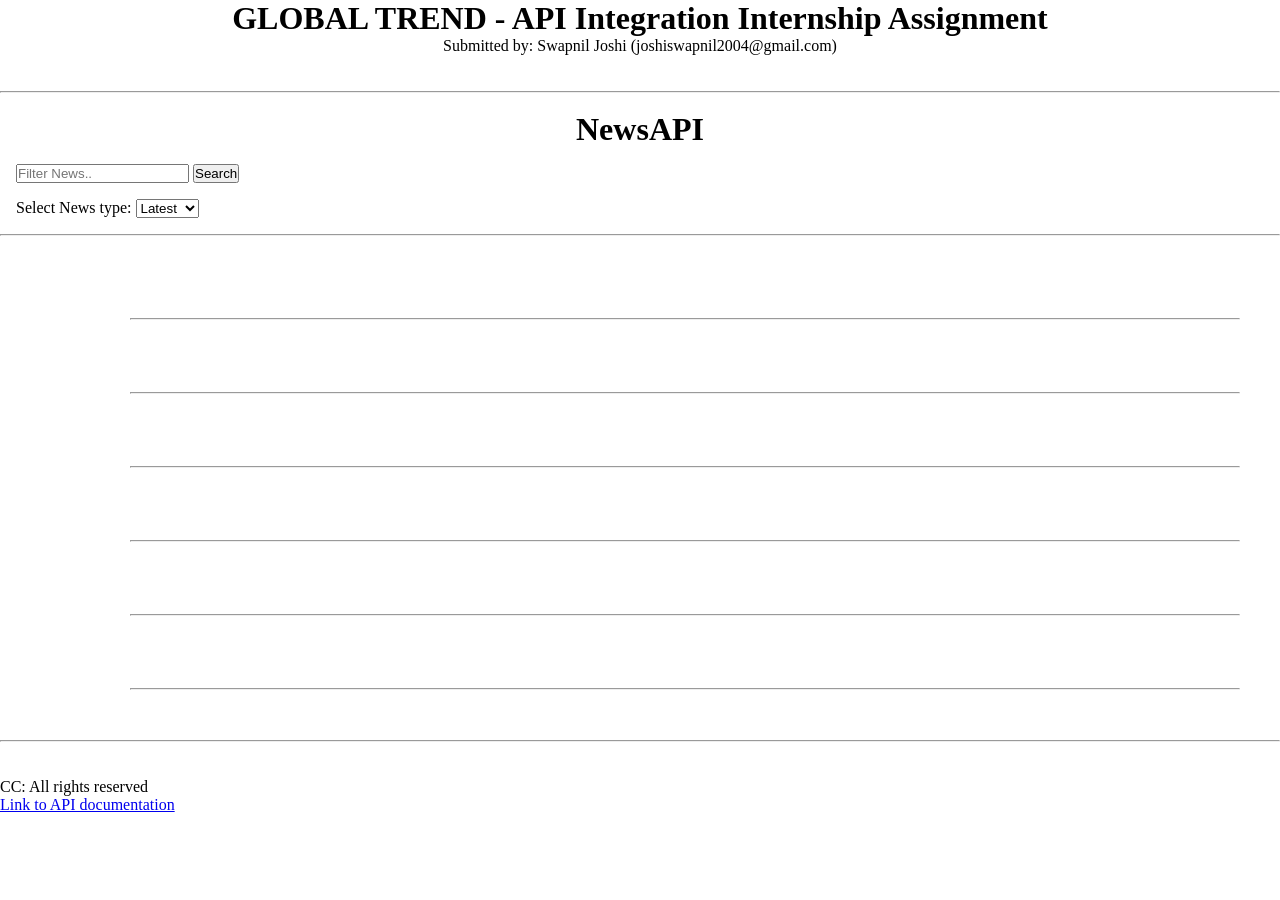
==== index.html @ 65919d04 "Ready Application" ====
<!DOCTYPE html>
<html lang="en">

<head>
    <meta charset="UTF-8">
    <meta name="viewport" content="width=device-width, initial-scale=1.0">
    <title>News API</title>
    <link rel="stylesheet" href="style.css">
</head>

<body>
    <header>
        <div class="title">
            <h1>GLOBAL TREND - API Integration Internship Assignment</h1>
        </div>
        <p class="title">Submitted by: Swapnil Joshi (joshiswapnil2004@gmail.com)</p>
        <br><br><hr>
    </header>
    <br>

    <h1 class="title">NewsAPI</h1>
    <div id="search-box">
        <input type="text" placeholder="Filter News.." id="search-placeholder">
        <button type="submit" id="search-button">Search</button>
    </div>
    <div class="news-type">
        <label for="newsTypeDropdown">Select News type:</label>
        <select id="newsTypeDropdown" name="newsTypeDropdown" onchange="handleOptionChange(event)">
            <option value="latest" selected>Latest</option>
            <option value="market">Market</option>
        </select>
    </div>
    <hr>
    <div class="news">
        <div class="news-block">
            <h3></h3>
            <p></p>
            <hr>
        </div>
        <div class="news-block">
            <h3></h3>
            <p></p>
            <hr>
        </div>
        <div class="news-block">
            <h3></h3>
            <p></p>
            <hr>
        </div>
        <div class="news-block">
            <h3></h3>
            <p></p>
            <hr>
        </div>
        <div class="news-block">
            <h3></h3>
            <p></p>
            <hr>
        </div>
        <div class="news-block">
            <a href="news.html"><h3></h3></a>
            <p></p>
            <hr>
        </div>
    </div>
    <hr>
    <br>
    <br>
    <footer>
        <p>CC: All rights reserved</p>
        <a href="https://newsdata.io/documentation">Link to API documentation</a>
    </footer>
</body>
<script src="newsApi.js" type="module"></script>

</html>
---- style.css ----
* {
    padding: 0;
    margin: 0;
    justify-content: center;
    align-items: center;
}

.title {
    display: flex;
    justify-content: center;
    align-items: center;
    gap: 10rem;
}

#search-box {
    margin-left: 6rem;
    margin: 1rem;
}

.news-type {
    margin: 1rem
}

.news {
    margin: 20px 10px;
    margin-left: 100px;
    padding: 10px;
}

.news-block {
    padding: 20px;
}

.news-block p {
    margin: 10px;
}

.news-block h3 {
    margin: 5px;
    color: blue;
}

.news-block h3:hover{
    cursor: pointer;
    text-decoration: underline;
}

.news-block p {
    margin-left: 10px;
}

.news-block hr {
    margin-top: 2rem;
}

.single-news-block {
    margin-left: 50px;
    margin-top: 20px;
}

.single-news-block p {
    margin: 10px
}
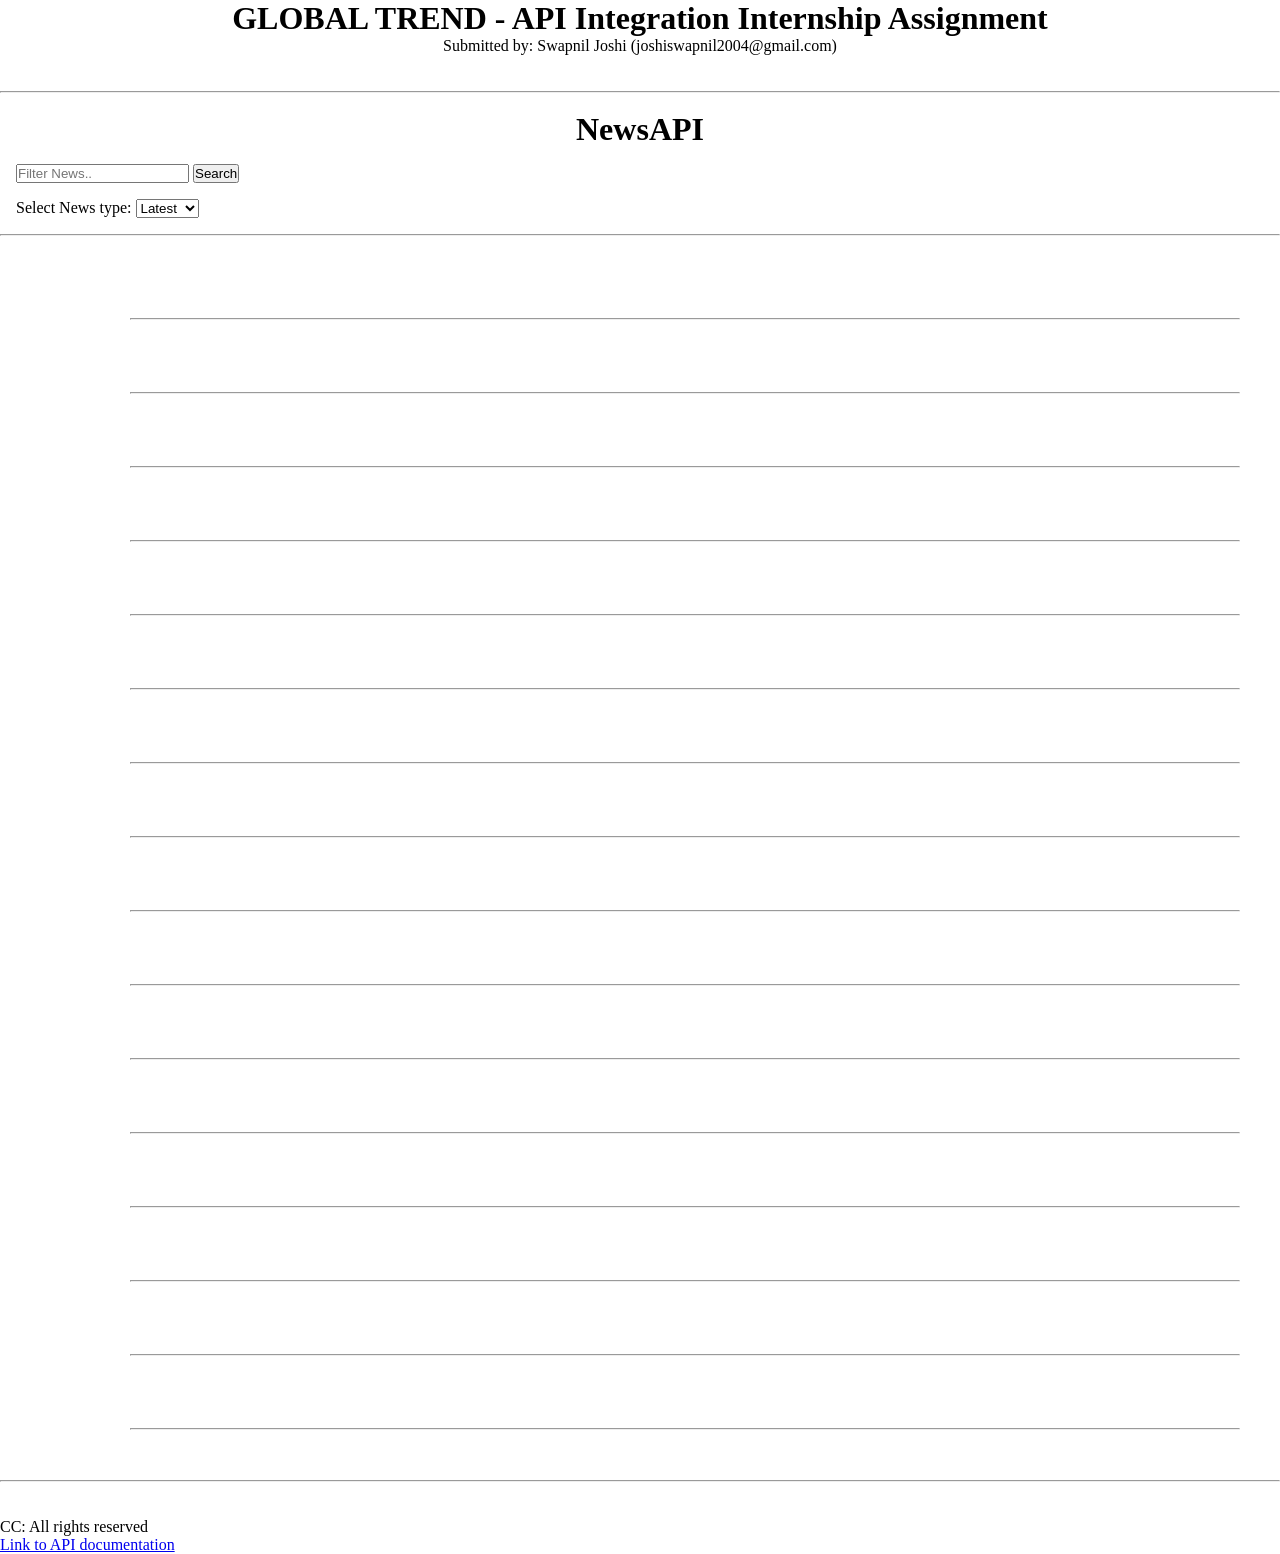
==== commit 89d79823: "Refactoring" ====
--- a/index.html
+++ b/index.html
@@ -62,6 +62,56 @@
             <p></p>
             <hr>
         </div>
+        <div class="news-block">
+            <a href="news.html"><h3></h3></a>
+            <p></p>
+            <hr>
+        </div>
+        <div class="news-block">
+            <a href="news.html"><h3></h3></a>
+            <p></p>
+            <hr>
+        </div>
+        <div class="news-block">
+            <a href="news.html"><h3></h3></a>
+            <p></p>
+            <hr>
+        </div>
+        <div class="news-block">
+            <a href="news.html"><h3></h3></a>
+            <p></p>
+            <hr>
+        </div>
+        <div class="news-block">
+            <a href="news.html"><h3></h3></a>
+            <p></p>
+            <hr>
+        </div>
+        <div class="news-block">
+            <a href="news.html"><h3></h3></a>
+            <p></p>
+            <hr>
+        </div>
+        <div class="news-block">
+            <a href="news.html"><h3></h3></a>
+            <p></p>
+            <hr>
+        </div>
+        <div class="news-block">
+            <a href="news.html"><h3></h3></a>
+            <p></p>
+            <hr>
+        </div>
+        <div class="news-block">
+            <a href="news.html"><h3></h3></a>
+            <p></p>
+            <hr>
+        </div>
+        <div class="news-block">
+            <a href="news.html"><h3></h3></a>
+            <p></p>
+            <hr>
+        </div>
     </div>
     <hr>
     <br>
